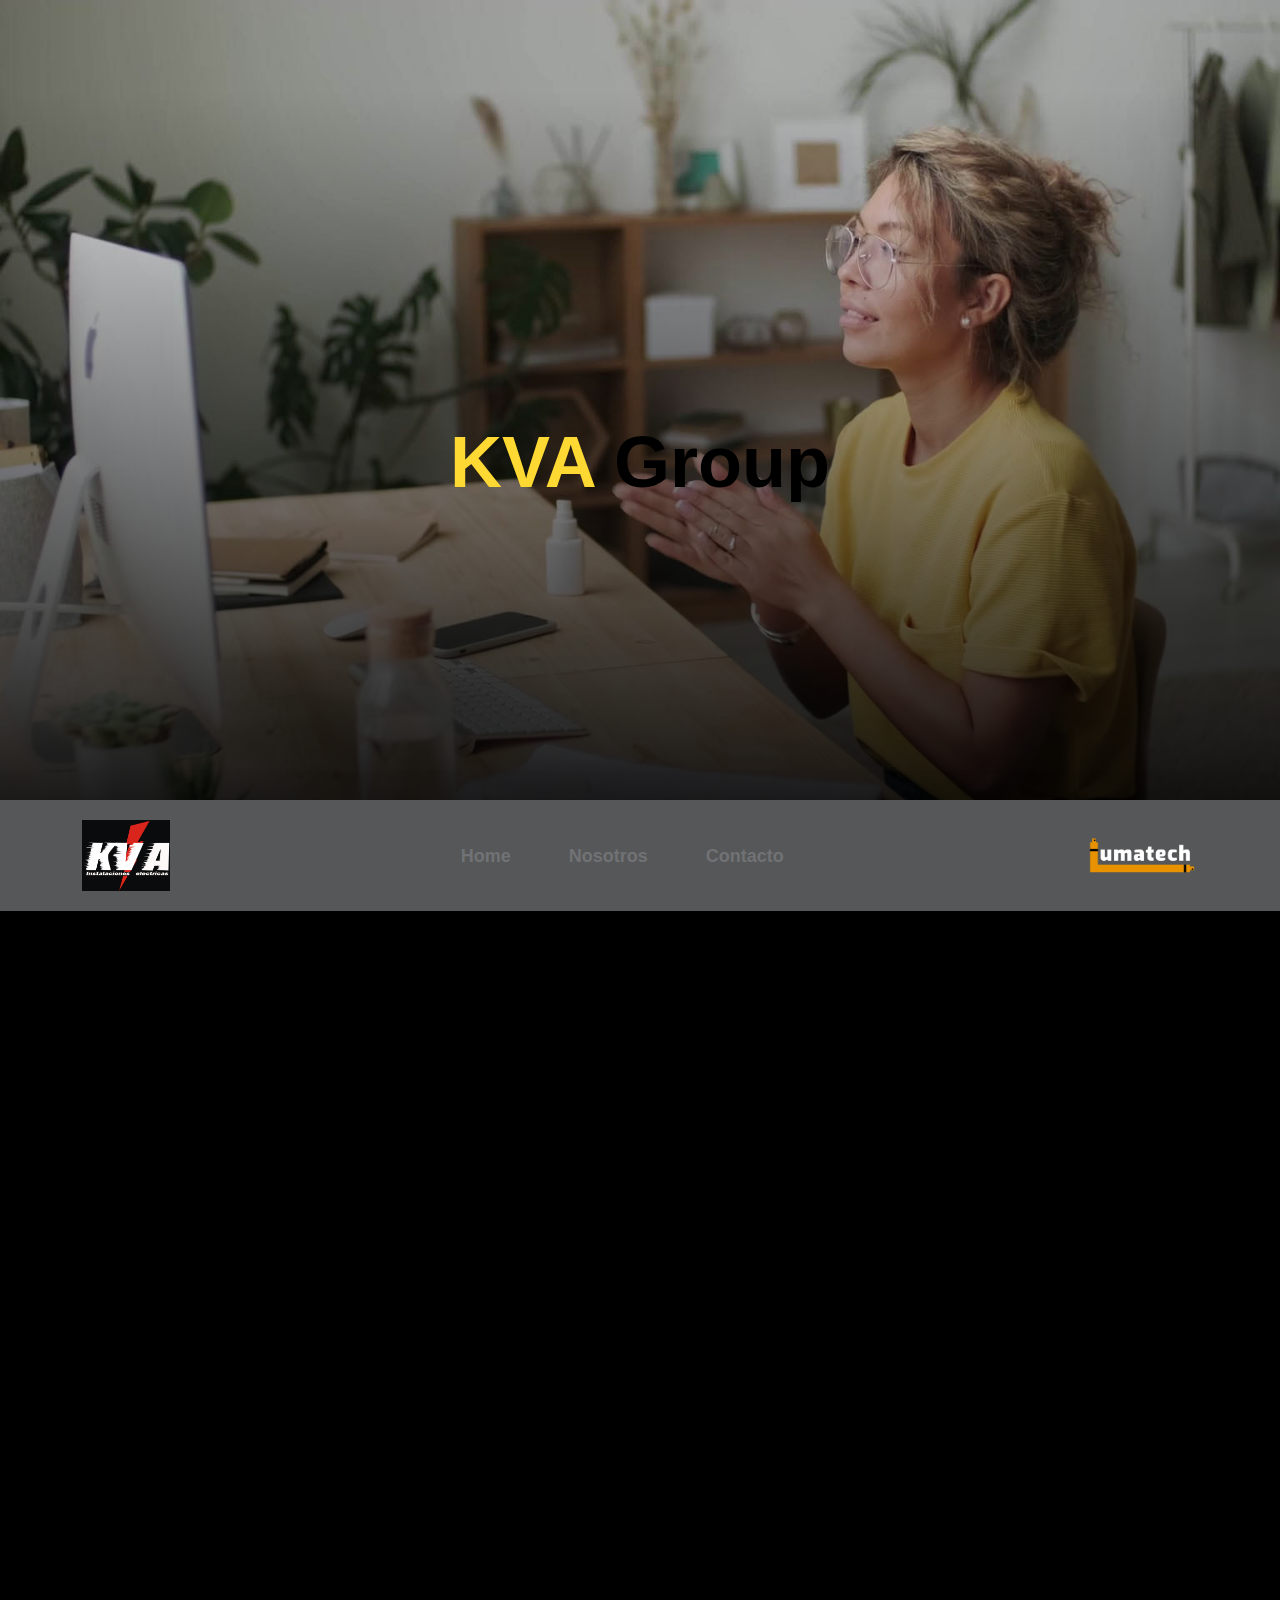
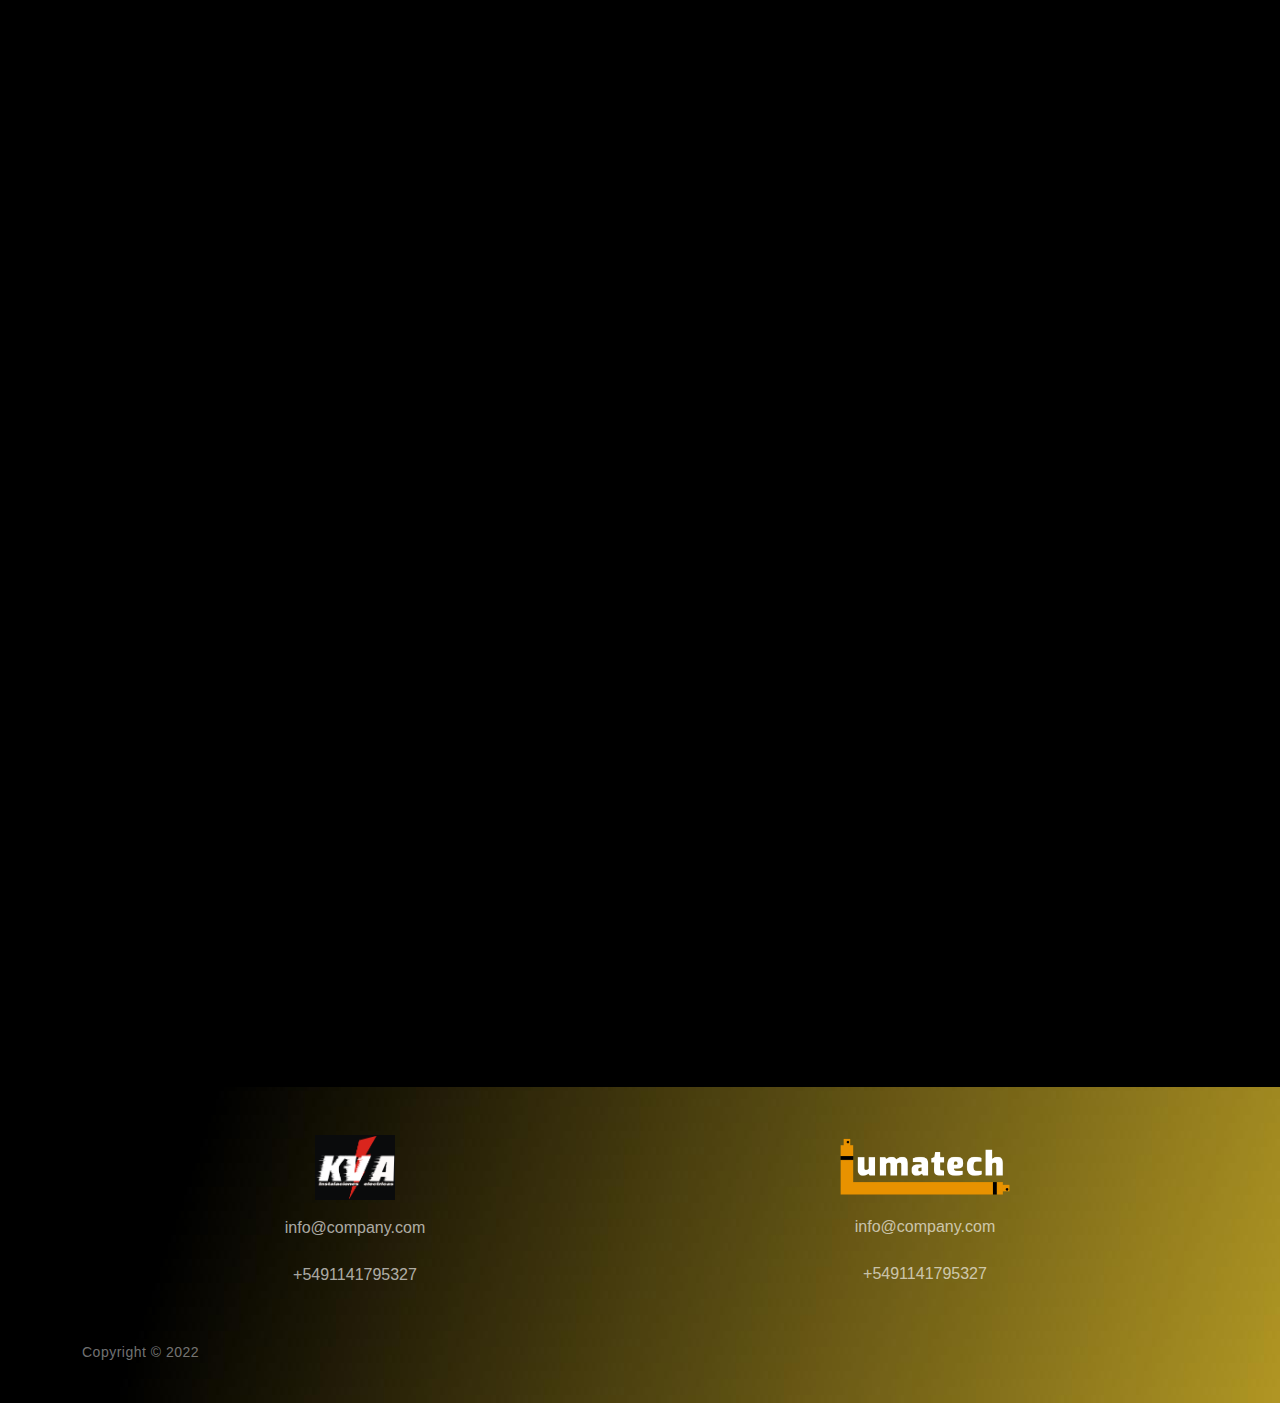
==== index.html @ 91dfeac7 "first commit" ====
<!DOCTYPE html>
<html lang="en">
    <head>
        <meta charset="utf-8">
        <meta name="viewport" content="width=device-width, initial-scale=1">

        <meta name="description" content="">
        <meta name="author" content="">

        <title>KVA Group</title>

        <!-- CSS FILES -->
        <link rel="preconnect" href="https://fonts.googleapis.com">

        <link rel="preconnect" href="https://fonts.gstatic.com" crossorigin>
        
        <link href="https://fonts.googleapis.com/css2?family=Noto+Sans+JP:wght@100;300;400;700;900&display=swap" rel="stylesheet">

        <link href="css/bootstrap.min.css" rel="stylesheet">
        <link href="css/bootstrap-icons.css" rel="stylesheet">

        <link rel="stylesheet" href="css/magnific-popup.css">

        <link href="css/aos.css" rel="stylesheet">
        <link rel="shortcut icon" href="./images/favicon(6).ico" type="image/x-icon">
        <link rel="icon" href="./images/favicon(6).ico" type="image/x-icon">
        <link href="css/index.css" rel="stylesheet">
        <link href="https://www.dafontfree.net/embed/Z2lsbC1zYW5zLW10LXJlZ3VsYXImZGF0YS8xMy9nLzY0ODQ1L0dJTF9fX19fLlRURg" rel="stylesheet" type="text/css"/>
<!--

-->
    </head>
    
    <body>
    
        <main>

            <section class="hero" id="hero">
                <div class="heroText">
                    <h1 class="text-white mt-5 mb-lg-4" data-aos="zoom-in" data-aos-delay="800">
                        <!-- <span style="color: var(--primary-color);">K</span>
                        <span style="color: var(--second-color);">V</span>
                        <span style="color: var(--dark-color);">A</span> -->
                        <span style="color: var(--primary-color);">KVA</span>
                        <span style="color: var(--white-color);">Group</span> 
                    </h1>

                    <!-- <p class="text-secondary-white-color" data-aos="fade-up" data-aos-delay="1000">
                        create a great video for your <strong class="custom-underline">website</strong>
                    </p> -->
                </div>

                <div class="videoWrapper">
                    <video autoplay="" loop="" muted="" class="custom-video" poster="videos/792bd98f3e617786c850493560e11c45.jpg">
                        <source src="videos/video.mp4" type="video/mp4">

                        Your browser does not support the video tag.
                    </video>
                </div>

                <div class="overlay"></div>
            </section>

            <nav class="navbar navbar-expand-lg bg-light shadow-lg">
                <div class="container">
                    <a style="width: 88px;" class="navbar-brand" href="kva.html" target="_blank">
                        <img class="img-logo o" src="./images/KVA Negro 2.png">
                    </a>

                    <button class="navbar-toggler" type="button" data-bs-toggle="collapse" data-bs-target="#navbarNav" aria-controls="navbarNav" aria-expanded="false" aria-label="Toggle navigation">
                        <span class="navbar-toggler-icon"></span>
                    </button>

                    <div class="collapse navbar-collapse" id="navbarNav">
                        <ul class="navbar-nav mx-auto">
                            <li class="nav-item active">
                                <a class="nav-link" href="#hero">Home</a>
                            </li>

                            <li class="nav-item">
                                <a class="nav-link" href="#about">Nosotros</a>
                            </li>

                            <li class="nav-item">
                                <a class="nav-link" href="#contact">Contacto</a>
                            </li>
                        </ul>
                    </div>

                    <a style="width: 10%;" target="_blank" href="https://lumatech.com.ar/">  
                        <img class="img-logo" src="./images/logo.png">
                    </a>
                  
                </div>
            </nav>

            <section class="section-padding pb-0" id="about">
                <div class="container mb-5 pb-lg-5">
                    <div class="row">
                        <div class="col-12">
                            <h2 class="mb-3" data-aos="fade-up">Quiénes somos</h2>
                        </div>
                        <div class="col-lg-6 col-12 mt-3 mb-lg-5">
                            <p class="me-4" data-aos="fade-up" data-aos-delay="300">
                                KVA instalaciones y Lumatech se unen para formar KVA Group, con el objetivo de combinar la experiencia y la excelencia de ambas empresas, brindando un servicio más completo y de mayor calidad. 

En KVA instalaciones aportamos toda nuestra experiencia en instalaciones de baja tensión en casas, edificios, oficinas, comercios e industrias. También contamos con un equipo especializado en cámaras de media tensión.

Tras 12 años en el mercado, hemos dado un paso más llevando nuestra experiencia a desarrolladoras, estudios de arquitectura y plantas industriales, para ofrecerles un producto novedoso que facilite sus servicios y potencie su crecimiento. 

Seguimos las tendencias y la evolución del mercado, nos capacitamos para brindarles el mejor servicio yw cumpliendo con las normativas vigentes, acompañamos al cliente en su proyecto y cuidamos su presupuesto, porque en esta nueva etapa la honestidad se mantiene como nuestro principal valor.
                            </p>
                        </div>
                        <div class="col-lg-6 col-12 mt-lg-3 mb-lg-5">
                            <p data-aos="fade-up" data-aos-delay="500">
                                En Lumatech nos dedicamos al asesoramiento y reparación integral de circuitos hidráulicos, resolviendo inconvenientes y fallas presentadas en maquinarias Agro-Vial y Móvil-Industrial. 

Realizamos reparaciones de bombas, motores, direcciones hidrostáticas, banco de válvulas, transmisiones hidrostáticas para mixer y traslación. Además de transmisiones mecánicas con convertidor de par. 

Contamos con banco de desarme y prueba para la reparación de cilindros hidráulicos simple y de doble efecto, telescópicos, acero std /inoxidable, tubos bruñidos y barras cromadas.

Sabemos que por separado somos muy fuertes, pero al siguiente nivel llegaremos si lo hacemos juntos. 
Bienvenidos a la nueva era, bienvenidos a KVA Group.
                            </p>
                        </div>

                    </div>
                </div>

                <!-- <div class="container-fluid">
                    <div class="row">
                        <div class="col-lg-3 col-12 p-0">      
                            <img src="images/elena-rabkina-eVVzwsNhNf4-unsplash.jpg" class="img-fluid about-image" alt="">
                        </div>

                        <div class="col-lg-3 col-12 bg-dark">  
                            <div class="d-flex flex-column flex-wrap justify-content-center h-100 py-5 px-4 pt-lg-4 pb-lg-0">
                                <h3 class="text-white mb-3" data-aos="fade-up">We’re - idealists and strategic thinkers.</h3>

                                <p class="text-secondary-white-color" data-aos="fade-up">Over six years in the video business</p>

                                <div class="mt-3 custom-links">
                                    
                                    <a href="#news" class="text-white custom-link" data-aos="zoom-in" data-aos-delay="100">Read News & Events</a>

                                    <a href="#contact" class="text-white custom-link" data-aos="zoom-in" data-aos-delay="300">Work with Us</a>
                                </div>

                            </div>
                        </div>

                        <div class="col-lg-6 col-12 p-0">  
                            <section id="myCarousel" class="carousel slide carousel-fade" data-bs-ride="carousel">
                                <div class="carousel-inner">
                                    <div class="carousel-item active">
                                        <img src="images/people/studio-shot-beautiful-happy-retired-caucasian-female-with-pixie-hairdo-crossing-arms-her-chest-having-confident-look-smiling-broadly.jpg" class="img-fluid team-image" alt="">

                                        <div class="team-thumb bg-warning">
                                            <h3 class="text-white mb-0">Susane R.</h3>

                                            <p class="text-secondary-white-color mb-0">Founding Partner</p>
                                        </div>
                                    </div>

                                    <div class="carousel-item">
                                        <img src="images/people/project-leder-with-disabilities-looking-front-sitting-immobilized-wheelchair-business-office-room.jpg" class="img-fluid team-image" alt="">

                                        <div class="team-thumb bg-primary">
                                            <h3 class="text-white mb-0">Morgan S.</h3>

                                            <p class="text-secondary-white-color mb-0">CEO & Investor</p>
                                        </div>
                                    </div>

                                    <div class="carousel-item">
                                        <img src="images/people/asia-business-woman-feeling-happy-smiling-looking-camera-while-relax-home-office.jpg" class="img-fluid team-image" alt="">

                                        <div class="team-thumb bg-success">
                                            <h3 class="text-white mb-0">Naomi W.</h3>

                                            <p class="text-secondary-white-color mb-0">Art Director</p>
                                        </div>
                                    </div>

                                    <div class="carousel-item">
                                        <img src="images/people/happy-african-american-professional-manager-smiling-looking-camera-headshot-portrait.jpg" class="img-fluid team-image" alt="">

                                        <div class="team-thumb bg-info">
                                            <h3 class="text-white mb-0">Robinson H.</h3>

                                            <p class="text-secondary-white-color mb-0">Sales & Marketing</p>
                                        </div>
                                    </div>

                                    <div class="carousel-item">
                                        <img src="images/people/working-business-lady.jpg" class="img-fluid team-image" alt="">

                                        <div class="team-thumb bg-danger">
                                            <h3 class="text-white mb-0">Jane M.</h3>

                                            <p class="text-secondary-white-color mb-0">Project Management</p>
                                        </div>
                                    </div>
                                </div>

                                <button class="carousel-control-prev" type="button" data-bs-target="#myCarousel" data-bs-slide="prev">
                                      <span class="carousel-control-prev-icon" aria-hidden="true"></span>

                                      <span class="visually-hidden">Previous</span>
                                </button>

                                <button class="carousel-control-next" type="button" data-bs-target="#myCarousel" data-bs-slide="next">
                                      <span class="carousel-control-next-icon" aria-hidden="true"></span>

                                      <span class="visually-hidden">Next</span>
                                </button>
                            </section>

                        </div>
                    </div>
                </div> -->
            </section>

            <section class=" contact section-padding" id="contact">                           
                <div class="container">
                    <div class="row">
                        
                        <div class="col-lg-7 col-12 mx-auto">

                            <h2 class="mb-4 text-center" data-aos="fade-up">Contacto</h2>

                            <form target="_blank" id="form" method="POST" class="contact-form" role="form" data-aos="fade-up">
                                <input type="hidden" name="_captcha" value="false">
                                <div class="row">
                                    
                                    <div class="col-lg-4 col-4">
                                        <label for="name" class="form-label">Nombre<sup class="text-danger">*</sup></label>

                                        <input type="text" name="name" id="name" class="form-control" required>
                                    </div>

                                    <div class="col-lg-4 col-4">
                                        <label for="email" class="form-label">Email <sup class="text-danger">*</sup></label>

                                        <input type="email" name="email" id="email" pattern="[^ @]*@[^ @]*" class="form-control" required>
                                    </div>

                                    <div class="col-lg-4 col-4 col-md-4">
                                        <label for="select" class="form-label">Empresa<sup class="text-danger">*</sup></label>

                                        <select name="select" class="form-control" id="select" required>
                                            <option value="" selected disabled>Elija una opción</option>
                                            <option value="lumatech">Lumatech</option>
                                            <option value="kvainstalaciones">KVA Instalaciones</option>
                                        </select>
                                    </div>

                                    <div class="col-12 my-4">
                                        <label for="message" class="form-label"></label>

                                        <textarea name="message" rows="6" class="form-control" id="message" required></textarea>
                                        
                                    </div>
                                </div>

                                <div class="col-lg-5 col-12 mx-auto mt-5">
                                    <button type="submit" class="form-control">Enviar Mensaje</button>
                                </div>
                            </form>
                        </div>

                    </div>
                </div>
            </section>
        </main>

        <footer class="site-footer" style="background-image: url(./images/41694.jpg); background-position: bottom;">
            <div class="container">
                <div class="row">

                    <!-- <div class="col-12">
                        <h6 style="color: var(--primary-color);">
                            <i class="bi-geo-alt-fill me-2"></i>
                            Buenos Aires, Argentina
                        </h6>
                    </div> -->
                    <div class="col-6" style="text-align: center;">
                        <div> <img style="width: 80px;" src="./images/KVA Negro 2.png"></div>
                        <a href="mailto:info@company.com" class="custom-link mt-3">
                            info@company.com
                        </a>
                        <br/>
                        <span class="custom-link mt-3 mb-5" class="custom-link"> +5491141795327 </span>
                    </div>
                    <div class="col-6" style="text-align: center;">
                        <div> <img style="width: 182px;" src="./images/logo.png"></div>
                       
                        <a href="mailto:info@company.com" class="custom-link mt-3">
                            info@company.com
                        </a>
                        <br/>
                        <span class="custom-link mt-3 mb-5" class="custom-link"> +5491141795327 </span>
                    </div>
                    <div class="col-6">
                        <p class="copyright-text mb-0">Copyright ©  2022 
                        
                        <!-- <br><br>Design: <a href="" target="_parent"> </a></p> -->
                    </div>

                  

                </div>
            </section>
        </footer>

        <!-- JAVASCRIPT FILES -->
        <script src="js/jquery.min.js"></script>
        <script src="js/bootstrap.bundle.min.js"></script>
        <script src="js/jquery.sticky.js"></script>
        <script src="js/aos.js"></script>
        <script src="js/jquery.magnific-popup.min.js"></script>
        <script src="js/magnific-popup-options.js"></script>
        <script src="js/scrollspy.min.js"></script>
        <script src="js/custom.js"></script>

    </body>
</html>
---- css/index.css ----
/*

TemplateMo 567 Nomad Force

https://templatemo.com/tm-567-nomad-force

*/

/*---------------------------------------
  CUSTOM PROPERTIES ( VARIABLES )             
-----------------------------------------*/
:root {
  --white-color: #000000;
  /* --primary-color:                #ffc107; */
  --primary-color: #ffd933;
  --second-color: #ff0000;
  --section-bg-color: #f9f9f9;
  --dark-color: #ffd933;
  --grey-color: #fcfeff;
  --text-secondary-white-color: rgba(255, 255, 255, 0.98);
  --title-color: #565758;
  --p-color: #717275;

  --body-font-family: "gill-sans-mt-regular", sans-serif;

  --h1-font-size: 72px;
  --h2-font-size: 42px;
  --h3-font-size: 36px;
  --h4-font-size: 32px;
  --h5-font-size: 24px;
  --h6-font-size: 22px;
  --p-font-size: 20px;
  --p-second-size: 14px;
  --copyright-text-font-size: 14px;
  --custom-link-font-size: 12px;

  --font-weight-light: 300;
  --font-weight-normal: 400;
  --font-weight-bold: 700;
  --font-weight-black: 900;
}

body,
html {
  height: 100%;
}

body {
  background: var(--white-color);
  font-family: var(--body-font-family);
  position: relative;
}

/*---------------------------------------
    TYPOGRAPHY               
  -----------------------------------------*/

h2,
h3,
h4,
h5,
h6 {
  color: var(--primary-color);
  line-height: inherit;
}

h1,
h2,
h3,
h4,
h5,
h6 {
  font-weight: var(--font-weight-bold);
}

h1,
h2 {
  font-weight: var(--font-weight-black);
}

h1 {
  font-size: var(--h1-font-size);
  line-height: normal;
}

h2 {
  font-size: var(--h2-font-size);
}

h3 {
  font-size: var(--h3-font-size);
}

h4 {
  font-size: var(--h4-font-size);
}

h5 {
  font-size: var(--h5-font-size);
}

h6 {
  font-size: var(--h6-font-size);
}

p {
  color: var(--p-color);
  font-size: var(--p-font-size);
  font-weight: var(--font-weight-light);
  letter-spacing: 0.5px;
}

.text-secondary-white-color {
  color: var(--text-secondary-white-color);
}

a,
button {
  touch-action: manipulation;
  transition: all 0.3s;
}

a {
  color: var(--p-color);
  text-decoration: none;
}

a:hover {
  color: var(--primary-color);
}

::selection {
  background: var(--dark-color);
  color: var(--white-color);
}

.custom-underline {
  border-bottom: 2px solid var(--white-color);
  color: var(--white-color);
  padding-bottom: 4px;
}

.videoWrapper {
  position: relative;
  padding-bottom: 56.25%; /* 16:9 */
  height: 0;
  z-index: -100;
}

.custom-video {
  position: absolute;
  top: 0;
  left: 0;
  width: 100%;
  height: 100%;
}

.overlay {
  background: linear-gradient(to top, #000, transparent 90%);
  position: absolute;
  top: 0;
  right: 0;
  bottom: 0;
  left: 0;
}

/*---------------------------------------
    CUSTOM LINK               
  -----------------------------------------*/
.custom-links {
  max-width: 230px;
}

.custom-link {
  position: relative;
  overflow: hidden;
  z-index: 1;
  display: inline-block;
  transition: all 0.3s cubic-bezier(0.645, 0.045, 0.355, 1);
}

.custom-link::after {
  content: "";
  width: 0;
  height: 2px;
  bottom: 0;
  position: absolute;
  left: auto;
  right: 0;
  z-index: -1;
  transition: width 0.6s cubic-bezier(0.25, 0.8, 0.25, 1) 0s;
  background: currentColor;
}

.custom-link:hover::after {
  width: 100%;
  left: 0;
  right: auto;
}

.custom-link:hover,
.custom-link:hover::after {
  color: var(--white-color);
}

b,
strong {
  font-weight: var(--font-weight-bold);
}

/*---------------------------------------
    NAVIGATION               
  -----------------------------------------*/

.navbar {
  z-index: 9;
  right: 0;
  left: 0;
  padding-top: 15px;
  padding-bottom: 15px;
  background-color: var(--title-color) !important;
}

.navbar-brand {
  color: var(--primary-color);
  font-size: 24px;
  font-weight: var(--font-weight-bold);
}

.navbar-expand-lg .navbar-nav .nav-link {
  padding-right: 15px;
  padding-left: 15px;
}

.navbar-nav .nav-link::after {
  content: "\f140";
  font-family: bootstrap-icons;
  display: inline-block;
  margin-left: 10px;
  color: var(--primary-color);
  opacity: 0;
  -webkit-transition: opacity 0.3s, -webkit-transform 0.3s;
  -moz-transition: opacity 0.3s, -moz-transform 0.3s;
  transition: opacity 0.3s, transform 0.3s;
  -webkit-transform: translateY(10px);
  -moz-transform: translateY(10px);
  transform: translateY(10px);
}

.navbar-nav .nav-link:hover::after {
  opacity: 1;
  -webkit-transform: translateY(0px);
  -moz-transform: translateY(0px);
  transform: translateY(0px);
}

.navbar-nav .nav-link {
  color: var(--p-color);
  font-size: 18px;
  font-weight: var(--font-weight-bold);
  position: relative;
}

.navbar-nav .nav-link:hover::after,
.navbar-nav .nav-item.active .nav-link::after {
  color: var(--primary-color);
  opacity: 1;
  -webkit-transform: translateY(0px);
  -moz-transform: translateY(0px);
  transform: translateY(0px);
}

.navbar-nav .nav-item.active .nav-link,
.nav-link:focus,
.nav-link:hover {
  color: var(--dark-color);
}

.nav-link:focus {
  color: var(--p-color);
}

.navbar-toggler {
  border: 0;
  padding: 0;
  cursor: pointer;
  margin: 0;
  width: 30px;
  height: 35px;
  outline: none;
}

.navbar-toggler:focus {
  outline: none;
  box-shadow: none;
}

.navbar-toggler[aria-expanded="true"] .navbar-toggler-icon {
  background: transparent;
}

.navbar-toggler[aria-expanded="true"] .navbar-toggler-icon:before,
.navbar-toggler[aria-expanded="true"] .navbar-toggler-icon:after {
  transition: top 300ms 50ms ease, -webkit-transform 300ms 350ms ease;
  transition: top 300ms 50ms ease, transform 300ms 350ms ease;
  transition: top 300ms 50ms ease, transform 300ms 350ms ease,
    -webkit-transform 300ms 350ms ease;
  top: 0;
}

.navbar-toggler[aria-expanded="true"] .navbar-toggler-icon:before {
  transform: rotate(45deg);
}

.navbar-toggler[aria-expanded="true"] .navbar-toggler-icon:after {
  transform: rotate(-45deg);
}

.navbar-toggler .navbar-toggler-icon {
  background: var(--dark-color);
  transition: background 10ms 300ms ease;
  display: block;
  width: 30px;
  height: 2px;
  position: relative;
}

.navbar-toggler .navbar-toggler-icon:before,
.navbar-toggler .navbar-toggler-icon:after {
  transition: top 300ms 350ms ease, -webkit-transform 300ms 50ms ease;
  transition: top 300ms 350ms ease, transform 300ms 50ms ease;
  transition: top 300ms 350ms ease, transform 300ms 50ms ease,
    -webkit-transform 300ms 50ms ease;
  position: absolute;
  right: 0;
  left: 0;
  background: var(--dark-color);
  width: 30px;
  height: 2px;
  content: "";
}

.navbar-toggler .navbar-toggler-icon:before {
  top: -8px;
}

.navbar-toggler .navbar-toggler-icon:after {
  top: 8px;
}

/*---------------------------------------
    HERO              
  -----------------------------------------*/
.hero {
  position: relative;
  overflow: hidden;
}

@media screen and (min-width: 992px) {
  .hero {
    height: 100vh;
  }

  .custom-video,
  .news-detail-image {
    object-fit: cover;
    width: 100vw;
    height: 100vh;
  }

  .sticky-wrapper {
    position: relative;
    bottom: 100px;
  }
}

.heroText {
  position: absolute;
  z-index: 9;
  top: 50%;
  left: 50%;
  transform: translate(-50%, -50%);
  width: 85%;
  text-align: center;
}

/*---------------------------------------
    ABOUT & TEAM MEMBERS               
  -----------------------------------------*/
.about-image,
.team-image {
  width: 100%;
  height: 100%;
  max-height: 635px;
  min-height: 475px;
  object-fit: cover;
}

.team-thumb {
  background: var(--white-color);
  position: absolute;
  bottom: 0;
  right: 0;
  width: 65%;
  padding: 22px 32px 32px 32px;
}

.carousel-control-next,
.carousel-control-prev {
  top: auto;
  bottom: 2.5rem;
}

.carousel-control-prev {
  right: 4rem;
  left: auto;
}

.carousel-control-next-icon,
.carousel-control-prev-icon {
  background-color: var(--dark-color);
  background-size: 50% 50%;
  border-radius: 100px;
  width: 3rem;
  height: 3rem;
}

/*---------------------------------------
    PORTFOLIO               
  -----------------------------------------*/
.portfolio-thumb {
  position: relative;
  overflow: hidden;
}

.portfolio-info {
  margin: 20px 0 20px 0;
  max-width: 500px;
  text-align: justify;
}

.text-info {
  font-size: var(--p-second-size);
  color: var(--dark-color) !important;
}

/*---------------------------------------
    NEWS & EVENTS               
  -----------------------------------------*/

.news,
.related-news {
  background: var(--section-bg-color);
}

.news-thumb {
  position: relative;
}

.news-category {
  background: var(--white-color);
  position: absolute;
  z-index: 9;
  top: 0;
  left: 0;
  padding: 4px 12px;
  display: inline-block;
}

.news-text-info {
  margin: 0 20px;
}

.news-title {
  margin-top: 15px;
  margin-bottom: 15px;
}

.news-title-link {
  color: var(--title-color);
  display: inline-block;
}

.news-title-link:hover {
  color: var(--dark-color);
}

.portfolio-image,
.news-image {
  display: block;
  transition: transform 0.6s ease-out;
}

.news-image-hover {
  display: inline-block;
  position: relative;
  overflow: hidden;
  z-index: 1;
  transition: all 0.3s cubic-bezier(0.645, 0.045, 0.355, 1);
  padding-bottom: 4px;
  height: 100%;
}

.news-image-hover::after {
  content: "";
  width: 0;
  height: 4px;
  bottom: 0;
  position: absolute;
  left: auto;
  right: 0;
  z-index: -1;
  transition: width 0.6s cubic-bezier(0.25, 0.8, 0.25, 1) 0s;
  background: #198754;
}

.news-image-hover-warning::after {
  background: #ffc107;
}

.news-image-hover-primary::after {
  background: #ffd933;
}

.news-image-hover-success::after {
  background: #198754;
}

.news-image-hover:hover::after {
  width: 100%;
  left: 0;
  right: auto;
  z-index: 9;
}

.image-popup:hover .portfolio-image,
.news-image-hover:hover .news-image {
  transform: scale(1.02);
}

.news-two-column {
  min-height: 199px;
  margin-bottom: 16px;
}

.news-two-column .news-image {
  width: 100%;
  height: 100%;
  object-fit: cover;
}

.social-share-link,
.social-share-link + span {
  color: rgba(255, 255, 255, 0.65);
}

/*---------------------------------------
    SECTION               
  -----------------------------------------*/
.section-padding {
  padding-top: 7rem;
  padding-bottom: 7rem;
}

/*---------------------------------------
    CONTACT              
  -----------------------------------------*/
.contact-info {
  padding: 40px;
}

.contact-form .form-control {
  border-radius: 0;
  font-weight: var(--font-weight-normal);
  padding-top: 12px;
  padding-bottom: 12px;
}

.contact-form button[type="submit"] {
  background: var(--dark-color);
  border: none;
  border-radius: 100px;
  color: var(--white-color);
  font-weight: var(--font-weight-bold);
  text-transform: uppercase;
  padding: 16px;
  transition: all 0.6s ease-out;
}

.contact-form button[type="submit"]:hover {
  background: var(--primary-color);
}

.form-label {
  color: var(--p-color);
  font-weight: var(--font-weight-bold);
}

.map-iframe {
  display: block;
  filter: grayscale(100);
}

/*---------------------------------------
    SITE FOOTER               
  -----------------------------------------*/
.site-footer {
  background: var(--dark-color);
  padding-top: 3rem;
  padding-bottom: 2.5rem;
}

.site-footer .custom-link {
  color: rgba(255, 255, 255, 0.65);
}

.site-footer .custom-link:hover,
.site-footer .social-icon-link:hover {
  color: var(--grey-color);
}

.copyright-text {
  color: rgba(255, 255, 255, 0.45);
  font-size: var(--copyright-text-font-size);
}

/*---------------------------------------
    SOCIAL ICON               
  -----------------------------------------*/
.social-icon {
  margin: 0;
  padding: 0;
}

.social-icon li {
  list-style: none;
  display: inline-block;
  vertical-align: top;
}

.social-icon-link {
  color: rgba(255, 255, 255, 0.45);
  font-size: 2rem;
  display: inline-block;
  vertical-align: top;
  margin-top: 4px;
  margin-bottom: 4px;
  margin-right: 15px;
}

.social-icon-link:hover {
  color: var(--primary-color);
}

/*---------------------------------------
    RESPONSIVE STYLES               
  -----------------------------------------*/
@media screen and (min-width: 1600px) {
  .news-two-column {
    min-height: 232.5px;
  }
}

@media screen and (max-width: 991px) {
  h1 {
    font-size: 48px;
  }

  h2 {
    font-size: 36px;
  }

  h3 {
    font-size: 32px;
  }

  h4 {
    font-size: 28px;
  }

  h5 {
    font-size: 20px;
  }

  h6 {
    font-size: 18px;
  }

  .navbar {
    padding-top: 10px;
    padding-bottom: 10px;
  }

  .section-padding {
    padding-top: 6rem;
    padding-bottom: 6rem;
  }

  .team-thumb {
    left: 0;
    width: auto;
  }

  .news-two-column {
    height: auto !important;
    min-height: inherit;
  }

  .news .col-12 .news-two-column:first-child {
    margin-bottom: 38px;
  }
}

@media screen and (max-width: 767px) {
  .news-detail-title {
    font-size: 36px;
  }
  .img-logo .o {
    width: 10%;
  }
}

@media screen and (max-width: 360px) {
  h1 {
    font-size: 32px;
  }

  .heroText p {
    font-size: 14px;
  }
}

@media screen and (max-width: 359px) {
  .news-detail-title {
    font-size: 22px;
  }
}

.img-logo {
  width: 100%;
}
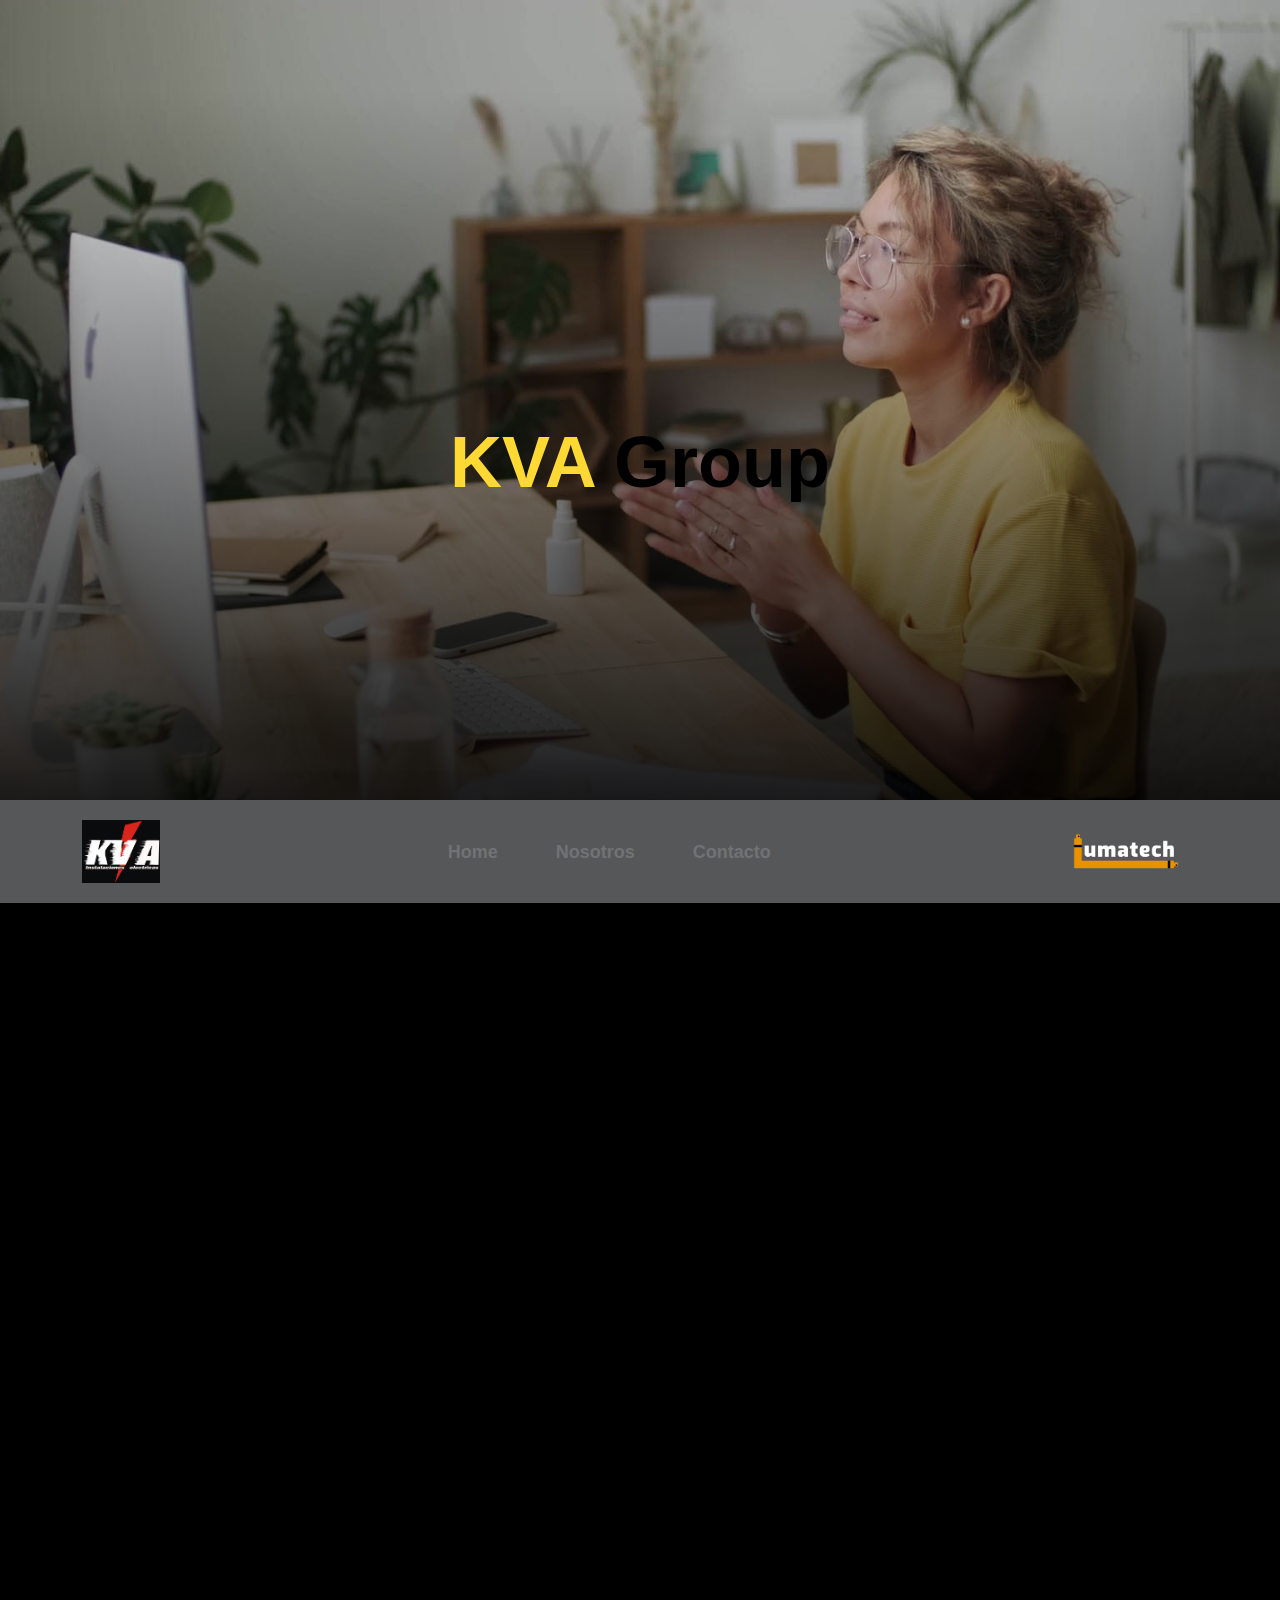
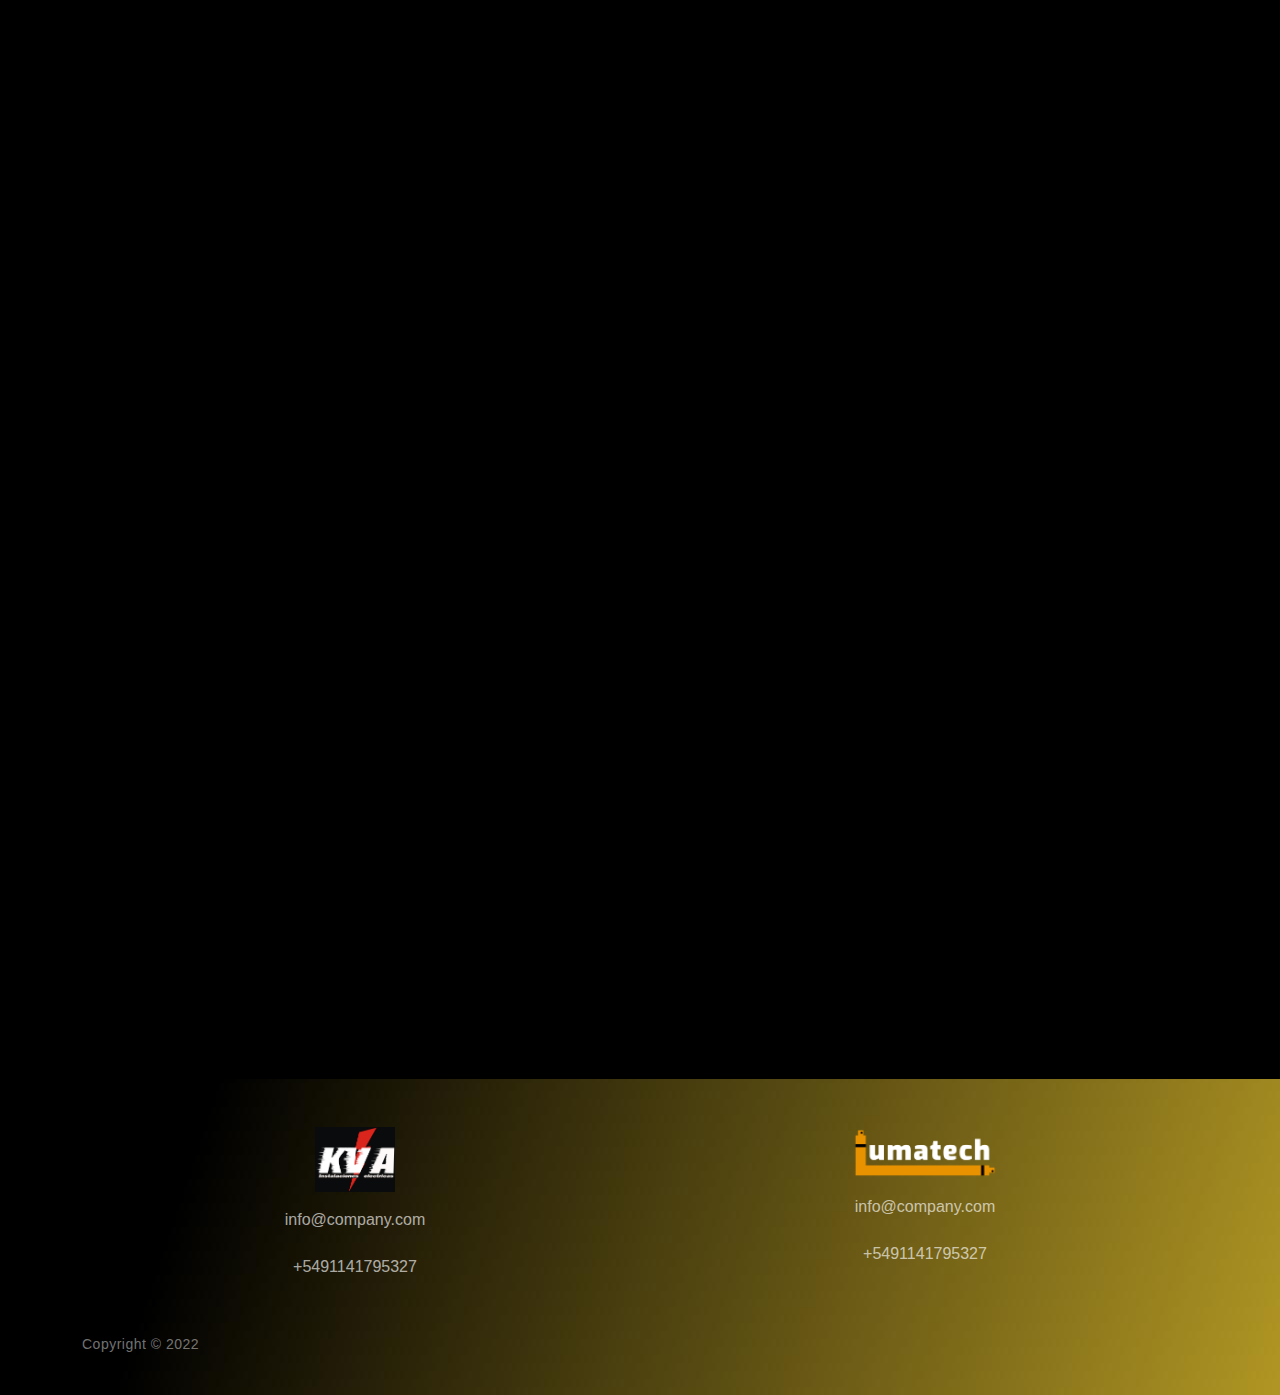
==== commit 58d64119: "fix styles" ====
--- a/index.html
+++ b/index.html
@@ -63,7 +63,7 @@
 
             <nav class="navbar navbar-expand-lg bg-light shadow-lg">
                 <div class="container">
-                    <a style="width: 88px;" class="navbar-brand" href="kva.html" target="_blank">
+                    <a  class="navbar-brand o" href="kva.html" target="_blank">
                         <img class="img-logo o" src="./images/KVA Negro 2.png">
                     </a>
 
@@ -87,7 +87,7 @@
                         </ul>
                     </div>
 
-                    <a style="width: 10%;" target="_blank" href="https://lumatech.com.ar/">  
+                    <a  class="navbar-brand" target="_blank" href="https://lumatech.com.ar/">  
                         <img class="img-logo" src="./images/logo.png">
                     </a>
                   
@@ -293,7 +293,7 @@
                         <span class="custom-link mt-3 mb-5" class="custom-link"> +5491141795327 </span>
                     </div>
                     <div class="col-6" style="text-align: center;">
-                        <div> <img style="width: 182px;" src="./images/logo.png"></div>
+                        <div> <img style="width: 150px;" src="./images/logo.png"></div>
                        
                         <a href="mailto:info@company.com" class="custom-link mt-3">
                             info@company.com
--- a/css/index.css
+++ b/css/index.css
@@ -225,6 +225,11 @@
   color: var(--primary-color);
   font-size: 24px;
   font-weight: var(--font-weight-bold);
+  width: 10%;
+}
+
+.navbar-brand.o {
+  width: 7%;
 }
 
 .navbar-expand-lg .navbar-nav .nav-link {
@@ -715,8 +720,11 @@
   .news-detail-title {
     font-size: 36px;
   }
-  .img-logo .o {
-    width: 10%;
+  .navbar-brand {
+    width: 15%;
+  }
+  .navbar-brand.o {
+    width: 11% !important;
   }
 }
 
